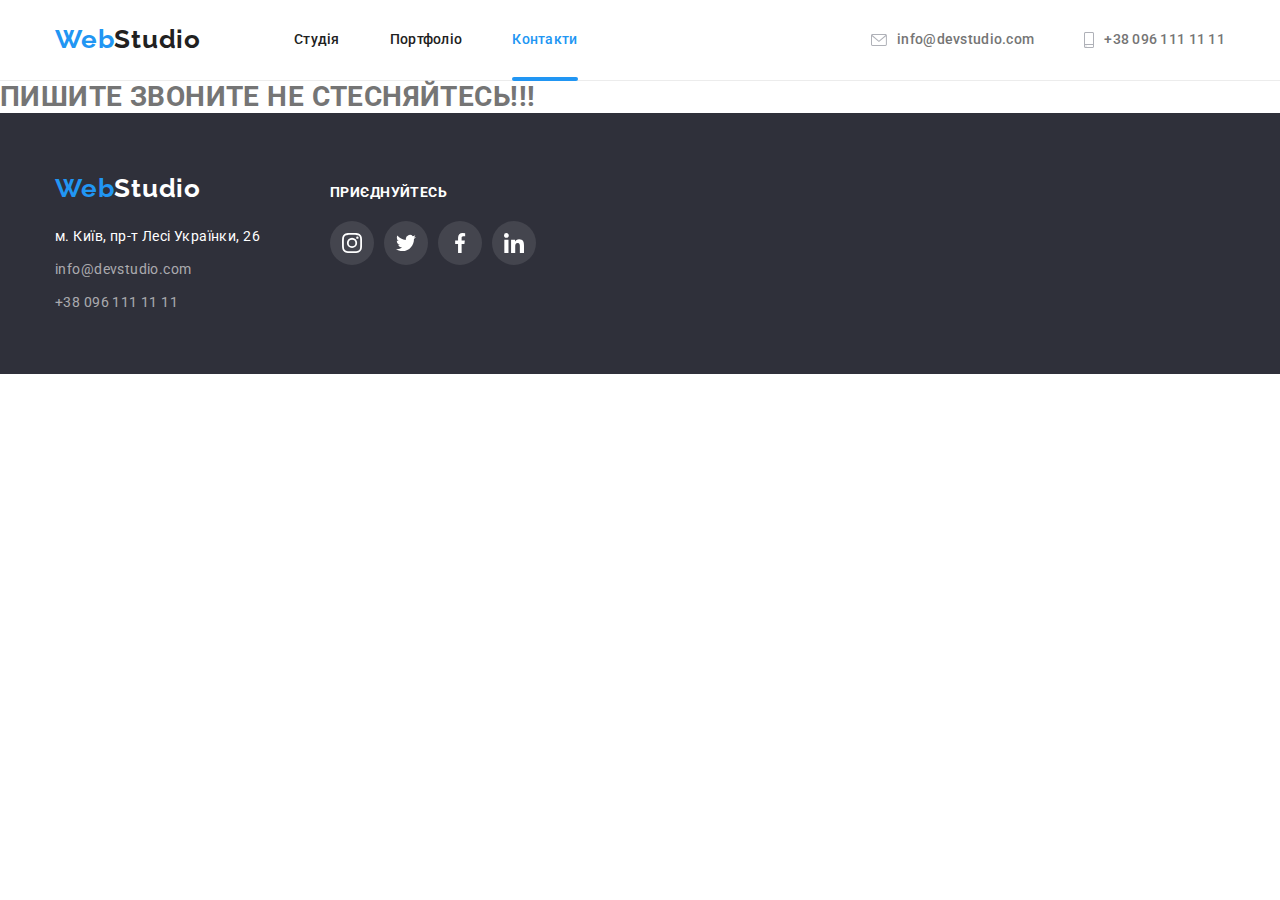
==== contacts.html @ e66e41dc "added previous" ====
<!DOCTYPE html>
<html lang="uk">
  <head>
    <meta charset="UTF-8" />
    <meta http-equiv="X-UA-Compatible" content="IE=edge" />
    <meta name="viewport" content="width=device-width, initial-scale=1.0" />
    <title>WebStudio</title>
    <link
      rel="stylesheet"
      href="https://cdnjs.cloudflare.com/ajax/libs/modern-normalize/1.1.0/modern-normalize.min.css"
    />
    <link rel="stylesheet" href="./css/styles.css" />
    <link rel="preconnect" href="https://fonts.googleapis.com" />
    <link rel="preconnect" href="https://fonts.gstatic.com" crossorigin />
    <link
      href="https://fonts.googleapis.com/css2?family=Raleway:wght@700&family=Roboto:wght@400;500;700;900&display=swap"
      rel="stylesheet"
    />
  </head>

  <body>
    <header class="header">
      <div class="container header-container">
        <nav class="header-nav">
          <a href="./index.html" class="logo"><span>Web</span>Studio</a>
          <ul class="site-nav-list">
            <li class="nav-link">
              <a href="./index.html" class="link">Студія</a>
            </li>
            <li class="nav-link">
              <a href="./portfolio.html" class="link">Портфоліо</a>
            </li>
            <li class="nav-link">
              <a href="./contacts.html" class="link current">Контакти</a>
            </li>
          </ul>
        </nav>
        <ul class="auth-nav-list">
          <li>
            <a href="mailto:info@devstudio.com" class="email">
              <svg class="icon email-icon" width="16px" height="12px">
                <use href="./images/icons.svg#icon-envelope"></use>
              </svg>
              info@devstudio.com
            </a>
          </li>
          <li>
            <a href="tel:+380961111111" class="phone-header">
              <svg class="icon phone-icon" width="10px" height="16px">
                <use href="./images/icons.svg#icon-smartphone"></use>
              </svg>
              +38 096 111 11 11</a>
          </li>
        </ul>
      </div>
    </header>
    <main>
      <h1>ПИШИТЕ ЗВОНИТЕ НЕ СТЕСНЯЙТЕСЬ!!!</h1>
    </main>
    <footer class="section-footer">
      <div class="container footer-container">
        <div>
          <a href="./index.html" class="logo"><span>Web</span>Studio</a>
          <address class="auth-nav-list">
            <div class="nav-footer">
              <ul class="adr-list">
                <li>
                  <a
                    href="https://goo.gl/maps/vscVkz8bYimMbtEp9"
                    target="_blank"
                    class="fact"
                    >м. Київ, пр-т Лесі Українки, 26</a
                  >
                </li>
                <li class="footer-email">
                  <a href="mailto:info@devstudio.com" class="email-footer"
                    >info@devstudio.com</a
                  >
                </li>
                <li>
                  <a href="tel:+380961111111" class="phone"
                    >+38 096 111 11 11</a
                  >
                </li>
              </ul>
            </div>
          </address>
        </div>
        <div class="footer-social">
          <p>приєднуйтесь</p>
          <ul class="social-contacts">
            <li>
              <a href="" class="studio-social-link"
                ><svg class="icon studio-social">
                  <use href="./images/icons.svg#icon-instagram"></use></svg
              ></a>
            </li>
            <li>
              <a href="" class="studio-social-link"
                ><svg class="icon studio-social">
                  <use href="./images/icons.svg#icon-twitter"></use></svg
              ></a>
            </li>
            <li>
              <a href="" class="studio-social-link"
                ><svg class="icon studio-social">
                  <use href="./images/icons.svg#icon-facebook"></use></svg
              ></a>
            </li>
            <li>
              <a href="" class="studio-social-link"
                ><svg class="icon studio-social">
                  <use href="./images/icons.svg#icon-linkedin"></use></svg
              ></a>
            </li>
          </ul>
        </div>
      </div>
    </footer>
  </body>
</html>
---- css/styles.css ----
:root {
  --primary-text-color: #757575;
  --title-text-color: #212121;
  --accent-text-color: #2196f3;
  --primary-white-color: #ffffff;
  --bacground-gray-color: #2f303a;
  --address-color: rgba(255, 255, 255, 0.6);
  --secondary-bgr-color: #f5f4fa;
  --primary-border-color: #ececec;
  --secondary-border-color: #eeeeee;
  --contacts-color: rgba(117, 117, 117, 1);
  --member-bcg-color: rgba(255, 255, 255, 1);
  --portfolio-bcg-color: rgba(245, 244, 250, 1);
  --hero-bacground: #c4c4c4;
  --clients-list-border: 1px solid #afb1b8;
  --icons-color: #afb1b8;
  --activities-background: rgba(47, 48, 58, 0.8);
  --text-background: rgba(33, 150, 243, 0.9);
  --backdrop-background: rgba(0, 0, 0, 0.2);
  --close-color: #000;
  --close-btn-border: rgba(0, 0, 0, 0.1);
}

/* общее на всем доке */
/* *{
  outline: 2px solid #f44336;
}  */

img {
  display: block;
}

h1,
h2,
h3,
h4,
h5,
h6,
ul,
p {
  margin: 0;
}

body {
  font-family: "Roboto", sans-serif;
  color: var(--primary-text-color);
  font-size: 14px;
  letter-spacing: 0.03em;
  background-color: var(--primary-white-color);
}

.section {
  padding: 94px 0;
}

.container {
  width: 1200px;
  margin: 0 auto;
  padding: 0 15px;
}

a {
  color: var(--title-text-color);
  text-decoration: none;
  font-style: normal;
}

/* лого */
.header-container {
  display: flex;
  align-items: center;
}

header {
  border-bottom: 1px solid var(--primary-border-color);
}

.logo {
  font-family: "Raleway", sans-serif;
  color: var(--title-text-color);
  font-weight: 700;
  font-size: 26px;
  line-height: 1.19;
  letter-spacing: 0.03em;
  margin-right: 93px;
  padding: 24px 0 25px 0;
}

span {
  color: var(--accent-text-color);
}

/* списки */
ul {
  list-style: none;
  padding-left: 0;
}

/* навигация */

.header-nav {
  display: flex;
  justify-content: space-between;
}

.link {
  padding: 32px 0;
  display: block;
  transition: color 250ms cubic-bezier(0.4, 0, 0.2, 1);
}

.phone-header {
  margin-left: 50px;
  padding: 32px 0;
  display: flex;
  align-items: center;
  color: var(--contacts-color);
  transition: color 250ms cubic-bezier(0.4, 0, 0.2, 1);
}

.email-icon,
.phone-icon {
  margin-right: 10px;
  transition: fill 250ms cubic-bezier(0.4, 0, 0.2, 1);
}

.auth-nav-list a:hover svg,
.auth-nav-list a:focus svg {
  fill: var(--accent-text-color);
}

.email {
  padding: 32px 0;
  color: var(--contacts-color);
  display: flex;
  align-items: center;
  transition: color 250ms cubic-bezier(0.4, 0, 0.2, 1);
}

.nav-link {
  display: block;
}

.nav-link:not(:first-child) {
  margin-left: 50px;
}

.site-nav-list {
  font-weight: 500;
  line-height: 1.14;
  color: var(--title-text-color);
  letter-spacing: 0.02em;

  display: flex;
}

.site-nav-list a:hover,
.site-nav-list a:focus {
  color: var(--accent-text-color);
}

.current {
  color: var(--accent-text-color);
  position: relative;
}

.current::after {
  content: "";
  width: 100%;
  height: 4px;
  bottom: -1px;
  left: 0;
  background-color: var(--accent-text-color);
  border-radius: 2px;
  position: absolute;
}

.auth-nav-list {
  font-weight: 500;
  line-height: 1.14;
  letter-spacing: 0.02em;

  display: flex;
  margin-left: auto;
}

.auth-nav-list a:hover,
.auth-nav-list a:focus {
  color: var(--accent-text-color);
}

/* кнопки (портфолио) */
.btn {
  font-family: "Roboto", sans-serif;
  font-weight: 500;
  font-size: 16px;
  line-height: 1.625;
  text-align: center;
  cursor: pointer;
  background: var(--primary-white-color);
  color: var(--title-text-color);
  padding: 6px 22px;
  border-radius: 4px;
  border: none;
  transition: color 250ms cubic-bezier(0.4, 0, 0.2, 1),
    background-color 250ms cubic-bezier(0.4, 0, 0.2, 1),
    box-shadow 250ms cubic-bezier(0.4, 0, 0.2, 1);
}

.button-section {
  justify-content: center;
  display: flex;
  gap: 8px;
  margin-bottom: 50px;
}

.portfolio-btn:hover,
.portfolio-btn:focus {
  box-shadow: 0px 3px 1px rgba(0, 0, 0, 0.1), 0px 1px 2px rgba(0, 0, 0, 0.08),
    0px 2px 2px rgba(0, 0, 0, 0.12);
}

.portfolio-btn {
  background-color: var(--portfolio-bcg-color);
}

.btn-sec {
  justify-content: center;
}

.work-list {
  display: flex;
  flex-wrap: wrap;
  gap: 30px;
}

.cards {
  display: block;
  transition: box-shadow 250ms cubic-bezier(0.4, 0, 0.2, 1);
}

.cards:hover,
.cards:focus {
  box-shadow: 0px 1px 1px rgba(0, 0, 0, 0.12), 0px 4px 4px rgba(0, 0, 0, 0.06),
    1px 4px 6px rgba(0, 0, 0, 0.16);
}
.cards:hover .text {
  transform: translateY(-100%);
}

.card-box {
  overflow: hidden;
}

.text {
  position: absolute;
  padding: 63px 24px;
  font-size: 18px;
  line-height: 1.5;
  color: var(--primary-white-color);
  background-color: var(--text-background);
}

.text {
  position: absolute;
  padding: 63px 24px;
  font-size: 18px;
  line-height: 1.5;
  color: var(--primary-white-color);
  background-color: var(--text-background);
  transition: transform 250ms cubic-bezier(0.4, 0, 0.2, 1);
}

.btn:hover,
.btn:focus {
  background-color: var(--accent-text-color);
  color: var(--primary-white-color);
}

/* герой и кнопка в нем*/
.section-hero {
  background: var(--hero-bacground);
  padding: 200px 0;
  text-align: center;
  max-width: 1600px;
  margin-left: auto;
  margin-right: auto;
  background-image: linear-gradient(
      rgba(47, 48, 58, 0.4),
      rgba(47, 48, 58, 0.4)
    ),
    url(../images/herobg.jpg);
  background-repeat: no-repeat;
  background-size: cover;
  background-position: center;
}

.hero-container {
  color: var(--primary-white-color);
  margin: 0 auto;
}

.hero-title {
  margin-left: auto;
  margin-right: auto;
  width: 696px;
  font-weight: 900;
  font-size: 44px;
  line-height: 1.36;
  color: var(--primary-white-color);
  text-align: center;
  text-transform: uppercase;
  letter-spacing: 0.06em;
}

.hero-container > button {
  font-weight: 700;
  font-size: 16px;
  line-height: 1.875;
  letter-spacing: 0.06em;
  background-color: var(--accent-text-color);
  color: var(--primary-white-color);

  margin-top: 30px;
  padding: 10px 32px;
}

/* все h2 */

.visually-hidden {
  position: absolute;
  width: 1px;
  height: 1px;
  margin: -1px;
  border: 0;
  padding: 0;

  white-space: nowrap;
  clip-path: inset(100%);
  clip: rect(0, 0, 0, 0);
  overflow: hidden;
}

.section-title {
  font-weight: 700;
  font-size: 36px;
  line-height: 1.16;
  text-align: center;
  color: var(--title-text-color);

  display: block;
  margin-bottom: 50px;
}

/* верхние h3 */
.title {
  margin-bottom: 10px;
}

.feature-list .title {
  font-size: 14px;
  color: var(--title-text-color);
  font-weight: 700;
  line-height: 1.14;
  text-transform: uppercase;
}

.feature-list {
  display: flex;
  flex-wrap: wrap;
  gap: 30px;
  justify-content: center;
  flex-wrap: nowrap;
}

.feature-icon {
  display: flex;
  justify-content: center;
  align-items: center;
  margin-bottom: 30px;
  width: 270px;
  height: 120px;
  border-radius: 4px;
  background-color: var(--secondary-bgr-color);
}

.features-descr {
  line-height: 1.7;
}

.person {
  margin-bottom: 30px;
}

.section-activities {
  padding-top: 0;
}

.activities-container {
  display: block;
  flex-wrap: wrap;
  gap: 30px;
  justify-content: center;
  flex-wrap: nowrap;
}

.activities {
  display: flex;
  flex-wrap: wrap;
  gap: 30px;
  justify-content: center;
  flex-wrap: nowrap;
}

.activities-item {
  flex-basis: calc((100%-4 * 30px) / 3);
}

/* имена членов команды */
.team-section {
  background-color: var(--secondary-bgr-color);
}

.team-container {
  display: block;
}

.members-list {
  display: flex;
  flex-wrap: wrap;
  gap: 30px;
  justify-content: center;
  flex-wrap: nowrap;
}

.members-list .title {
  color: var(--title-text-color);
  font-weight: 500;
  font-size: 16px;
  line-height: 1.1875;
  text-align: center;
}

.member-item {
  flex-basis: calc((100%-5 * 30px) / 4);
  background-color: var(--member-bcg-color);
  padding-bottom: 30px;
  border-radius: 0px 0px 4px 4px;
  box-shadow: 0px 1px 3px rgba(0, 0, 0, 0.12), 0px 1px 1px rgba(0, 0, 0, 0.14),
    0px 2px 1px rgba(0, 0, 0, 0.2);
}

.member-social {
  display: flex;
  align-items: center;
  justify-content: center;
  gap: 10px;
}

.member-social-link {
  display: flex;
  width: 44px;
  height: 44px;
  border-radius: 50%;
  justify-content: center;
  align-items: center;
  transition: fill 250ms cubic-bezier(0.4, 0, 0.2, 1),
    background-color 250ms cubic-bezier(0.4, 0, 0.2, 1);
}

.member-social-link:hover,
.member-social-link:focus {
  background-color: var(--accent-text-color);
}

.member-social-link:hover svg,
.member-social-link:focus svg {
  fill: var(--primary-white-color);
}

.social-icon {
  width: 20px;
  height: 20px;
}

/* должность */
.job {
  font-size: 16px;
  line-height: 1.1875;
  text-align: center;
  margin-bottom: 16px;
}

/* подписи к фото на портфолио */
.section-list {
  color: var(--primary-text-color);
  font-size: 16px;
  line-height: 1.875;
}

/* портфолио названия картинок */
.caption {
  color: var(--title-text-color);
  font-weight: 700;
  font-size: 18px;
  line-height: 2;
  letter-spacing: 0.06em;
  margin-bottom: 4px;
}

/* подпись под картинками в портфолио */
.work-item {
  padding: 20px 24px;
  border: 1px solid var(--secondary-border-color);
  border-top: none;
}

.descr {
  font-size: 16px;
  line-height: 1.875;
  color: var(--primary-text-color);
}

.clients {
  display: flex;
  justify-content: center;
  align-items: center;
  gap: 30px;
}

.clents-link {
  width: 170px;
  height: 92px;
  display: flex;
  justify-content: center;
  align-items: center;
  border: var(--clients-list-border);
  border-radius: 4px;
  transition: border-color 250ms cubic-bezier(0.4, 0, 0.2, 1);
}

.clients-list:hover svg {
  fill: var(--accent-text-color);
}

.clients-list a:hover,
.clients-list a:focus {
  border-color: var(--accent-text-color);
}

/* footer style */
footer {
  background-color: var(--bacground-gray-color);
  padding-top: 60px;
  padding-bottom: 60px;
}

.footer-container {
  display: flex;
  align-items: baseline;
}

footer .logo {
  color: var(--primary-white-color);
  margin: 0;
  padding: 0;
}

.adr-list a {
  font-weight: 400;
  font-size: 14px;
  line-height: 24px;
  letter-spacing: 0.03em;
  color: var(--address-color);
}

footer .fact {
  color: var(--primary-white-color);
  transition: color 250ms cubic-bezier(0.4, 0, 0.2, 1);
}
.email-footer,
.phone {
  transition: color 250ms cubic-bezier(0.4, 0, 0.2, 1);
}

.section-footer {
  padding: 60px 0;
}

.nav-footer {
  margin-top: 20px;
}

.footer-email {
  margin: 9px 0;
}

.icon {
  fill: var(--icons-color);
  transition: fill 250ms cubic-bezier(0.4, 0, 0.2, 1);
}

.social-link {
  display: flex;
  width: 44px;
  height: 44px;
  border-radius: 50%;
  justify-content: center;
  align-items: center;
}

.studio-social-link {
  display: flex;
  width: 44px;
  height: 44px;
  border-radius: 50%;
  justify-content: center;
  align-items: center;
  background: rgba(255, 255, 255, 0.1);
  fill: var(--primary-white-color);
  transition: background-color 250ms cubic-bezier(0.4, 0, 0.2, 1);
}

.studio-social-link:hover,
.studio-social-link:focus {
  background-color: var(--accent-text-color);
}

.studio-social-link:hover svg,
.studio-social-link:focus svg {
  fill: var(--primary-white-color);
}

.studio-social {
  width: 20px;
  height: 20px;
  fill: var(--primary-white-color);
}

.social-contacts {
  display: flex;
  align-items: center;
  gap: 10px;
}

.footer-social {
  margin-left: 70px;
}

.footer-social > p {
  font-weight: 700;
  line-height: 1.14;
  text-transform: uppercase;
  color: var(--primary-white-color);
  margin-bottom: 20px;
}

.box {
  position: relative;
}
.description {
  position: absolute;
  bottom: 0;
  background: var(--activities-background);
  font-weight: 700;
  line-height: 1.14;
  text-align: center;
  text-transform: uppercase;
  color: var(--primary-white-color);
  width: 100%;
  padding: 27px 0;
}

.backdrop {
  position: fixed;
  background: var(--backdrop-background);
  height: 100vh;
  width: 100vw;
  left: 0;
  top: 0;
  opacity: 1;
  transition: opacity 250ms cubic-bezier(0.4, 0, 0.2, 1), visibility 250ms cubic-bezier(0.4, 0, 0.2, 1);
}

.backdrop.is-hidden {
  visibility: hidden;
  opacity: 0;
  pointer-events: none;
}

.modal {
  width: 528px;
  height: 581px;
  background-color: var(--primary-white-color);
  border-radius: 4px;
  position: absolute;
  top: 50%;
  left: 50%;
  transform: translate(-50%, -50%);
  box-shadow: 0px 1px 3px rgba(0, 0, 0, 0.12), 0px 1px 1px rgba(0, 0, 0, 0.14),
    0px 2px 1px rgba(0, 0, 0, 0.2);
  transition: transform 250ms cubic-bezier(0.4, 0, 0.2, 1), opacity 250ms cubic-bezier(0.4, 0, 0.2, 1);
}

.modal-close {
  display: flex;
  justify-content: center;
  align-items: center;
  position: absolute;
  top: 8px;
  right: 8px;
  width: 30px;
  height: 30px;
  padding: 0;
  border: 0;
  outline: none;
  cursor: pointer;
  fill: var(--close-color);
  background-color: var(--primary-white-color);
  border: 1px solid var(--close-btn-border);
  border-radius: 50%;
}

.close-icon {
  transition: fill 250ms cubic-bezier(0.4, 0, 0.2, 1);
}

.modal-close:focus svg,
.modal-close:hover svg {
  fill: var(--accent-text-color);
}
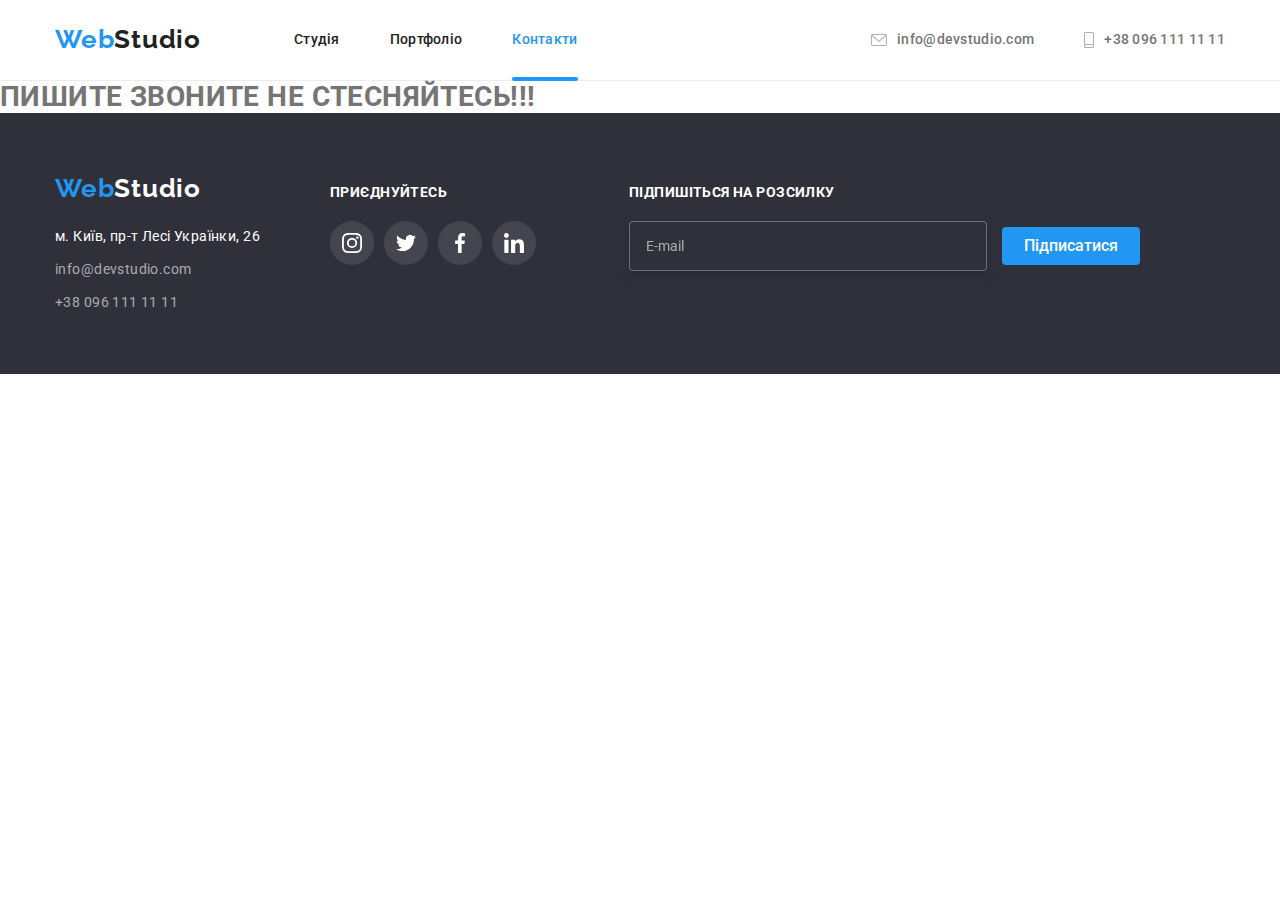
==== commit 789f63f7: "complete task" ====
--- a/contacts.html
+++ b/contacts.html
@@ -65,22 +65,14 @@
             <div class="nav-footer">
               <ul class="adr-list">
                 <li>
-                  <a
-                    href="https://goo.gl/maps/vscVkz8bYimMbtEp9"
-                    target="_blank"
-                    class="fact"
-                    >м. Київ, пр-т Лесі Українки, 26</a
-                  >
+                  <a href="https://goo.gl/maps/vscVkz8bYimMbtEp9" target="_blank" class="fact">м. Київ, пр-т Лесі Українки,
+                    26</a>
                 </li>
                 <li class="footer-email">
-                  <a href="mailto:info@devstudio.com" class="email-footer"
-                    >info@devstudio.com</a
-                  >
+                  <a href="mailto:info@devstudio.com" class="email-footer">info@devstudio.com</a>
                 </li>
                 <li>
-                  <a href="tel:+380961111111" class="phone"
-                    >+38 096 111 11 11</a
-                  >
+                  <a href="tel:+380961111111" class="phone">+38 096 111 11 11</a>
                 </li>
               </ul>
             </div>
@@ -90,30 +82,33 @@
           <p>приєднуйтесь</p>
           <ul class="social-contacts">
             <li>
-              <a href="" class="studio-social-link"
-                ><svg class="icon studio-social">
-                  <use href="./images/icons.svg#icon-instagram"></use></svg
-              ></a>
+              <a href="" class="studio-social-link"><svg class="icon studio-social">
+                  <use href="./images/icons.svg#icon-instagram"></use>
+                </svg></a>
             </li>
             <li>
-              <a href="" class="studio-social-link"
-                ><svg class="icon studio-social">
-                  <use href="./images/icons.svg#icon-twitter"></use></svg
-              ></a>
+              <a href="" class="studio-social-link"><svg class="icon studio-social">
+                  <use href="./images/icons.svg#icon-twitter"></use>
+                </svg></a>
             </li>
             <li>
-              <a href="" class="studio-social-link"
-                ><svg class="icon studio-social">
-                  <use href="./images/icons.svg#icon-facebook"></use></svg
-              ></a>
+              <a href="" class="studio-social-link"><svg class="icon studio-social">
+                  <use href="./images/icons.svg#icon-facebook"></use>
+                </svg></a>
             </li>
             <li>
-              <a href="" class="studio-social-link"
-                ><svg class="icon studio-social">
-                  <use href="./images/icons.svg#icon-linkedin"></use></svg
-              ></a>
+              <a href="" class="studio-social-link"><svg class="icon studio-social">
+                  <use href="./images/icons.svg#icon-linkedin"></use>
+                </svg></a>
             </li>
           </ul>
+        </div>
+        <div class="subscription">
+          <p>Підпишіться на розсилку</p>
+          <form action="">
+            <input type="email" placeholder="E-mail" required>
+            <button type="submit" class="btn">Підписатися</button>
+          </form>
         </div>
       </div>
     </footer>
--- a/css/styles.css
+++ b/css/styles.css
@@ -19,6 +19,7 @@
   --backdrop-background: rgba(0, 0, 0, 0.2);
   --close-color: #000;
   --close-btn-border: rgba(0, 0, 0, 0.1);
+  --input-border: rgba(33, 33, 33, 0.2);
 }
 
 /* общее на всем доке */
@@ -86,7 +87,7 @@
   padding: 24px 0 25px 0;
 }
 
-span {
+a span {
   color: var(--accent-text-color);
 }
 
@@ -250,15 +251,6 @@
 
 .card-box {
   overflow: hidden;
-}
-
-.text {
-  position: absolute;
-  padding: 63px 24px;
-  font-size: 18px;
-  line-height: 1.5;
-  color: var(--primary-white-color);
-  background-color: var(--text-background);
 }
 
 .text {
@@ -647,12 +639,42 @@
   margin-left: 70px;
 }
 
-.footer-social > p {
+.footer-social > p,
+.subscription > p {
   font-weight: 700;
   line-height: 1.14;
   text-transform: uppercase;
   color: var(--primary-white-color);
   margin-bottom: 20px;
+}
+
+.subscription {
+  margin-left: 93px;
+}
+
+.subscription input {
+  width: 358px;
+  height: 50px;
+  border: 1px solid rgba(255, 255, 255, 0.3);
+  filter: drop-shadow(0px 4px 4px rgba(0, 0, 0, 0.15));
+  border-radius: 4px;
+  background-color: var(--bacground-gray-color);
+  padding-left: 16px;
+  outline: none;
+  color: var(--primary-white-color);
+  margin-right: 12px;
+}
+
+.subscription button {
+  background-color: var(--accent-text-color);
+  color: var(--primary-white-color);
+}
+
+input::placeholder {
+  line-height: 1.25;
+  display: flex;
+  align-items: center;
+  color: var(--address-color);
 }
 
 .box {
@@ -696,6 +718,7 @@
   position: absolute;
   top: 50%;
   left: 50%;
+  padding: 40px;
   transform: translate(-50%, -50%);
   box-shadow: 0px 1px 3px rgba(0, 0, 0, 0.12), 0px 1px 1px rgba(0, 0, 0, 0.14),
     0px 2px 1px rgba(0, 0, 0, 0.2);
@@ -721,6 +744,15 @@
   border-radius: 50%;
 }
 
+.modal p {
+  font-weight: 700;
+  font-size: 20px;
+  line-height: 1.15;
+  text-align: center;
+  color: var(--title-text-color);
+  margin-bottom: 12px;
+}
+
 .close-icon {
   transition: fill 250ms cubic-bezier(0.4, 0, 0.2, 1);
 }
@@ -729,3 +761,129 @@
 .modal-close:hover svg {
   fill: var(--accent-text-color);
 }
+
+.form-element {
+  display: flex;
+  flex-direction: column;
+  margin-bottom: 10px;
+  padding: 0;
+}
+
+.form-element input {
+  border: none;
+  height: 40px;
+  padding-left: 42px;
+  border: 1px solid var(--input-border);
+  border-radius: 4px;
+  outline: none;
+  width: 100%;
+  transition: outline 250ms cubic-bezier(0.4, 0, 0.2, 1)
+}
+.form-element input:focus,
+.form-element input:hover {
+  outline: 1px solid var(--accent-text-color);
+}
+
+.form-element:focus-within svg {
+  fill: var(--accent-text-color);
+}
+
+.input-wrap:hover svg {
+  fill: var(--accent-text-color);
+}
+
+.form-element textarea {
+  border: none;
+  padding: 12px 16px;
+  border: 1px solid var(--input-border);
+  border-radius: 4px;
+  resize: none;
+  width: 100%;
+  height: 120px;
+  outline:none;
+  transition: outline 250ms cubic-bezier(0.4, 0, 0.2, 1)
+}
+
+.form-element textarea:focus,
+.form-element textarea:hover {
+  outline: 1px solid var(--accent-text-color);
+}
+
+label {
+  margin-bottom: 4px;
+}
+
+label a {
+  color: var(--accent-text-color);
+  text-decoration-line: underline;
+  padding-left: 4px;
+}
+
+.accept {
+  text-align: center;
+  margin-bottom: 30px;
+  display: flex;
+  justify-content: center;
+}
+
+.accept label {
+  display: flex;
+  justify-content: center;
+}
+
+.checkbox {
+  width: 16px;
+  height: 15px;
+  border: 2px solid var(--title-text-color);
+  border-radius: 3px;
+  margin-right: 7px;
+  display: flex;
+  justify-content: center;
+  align-items: center;
+  transition: background-color 250ms cubic-bezier(0.4, 0, 0.2, 1)
+}
+
+.accept input:checked + label .checkbox {
+  background-color: var(--accent-text-color);
+  border: none;
+}
+
+.btn-wrap {
+  display: flex;
+  flex-wrap: wrap;
+  justify-content: center;
+}
+
+.btn-wrap label {
+  margin-bottom: 30px;
+}
+
+.submit-btn {
+  text-align: center;
+  padding: 10px 52px;
+  background-color: var(--accent-text-color);
+  color: var(--primary-white-color);
+  transition: box-shadow 250ms cubic-bezier(0.4, 0, 0.2, 1);
+}
+
+.submit-btn:hover,
+.submit-btn:focus {
+  box-shadow: 0px 4px 4px rgba(0, 0, 0, 0.15);
+}
+
+.input-wrap {
+  position: relative;
+}
+
+.form-icon {
+  width: 18px;
+  height: 18px;
+  fill: var(--title-text-color);
+  position: absolute;
+  transform: translatey(50%);
+  left: 12px;
+  transition: fill 250ms cubic-bezier(0.4, 0, 0.2, 1)
+}
+
+
+
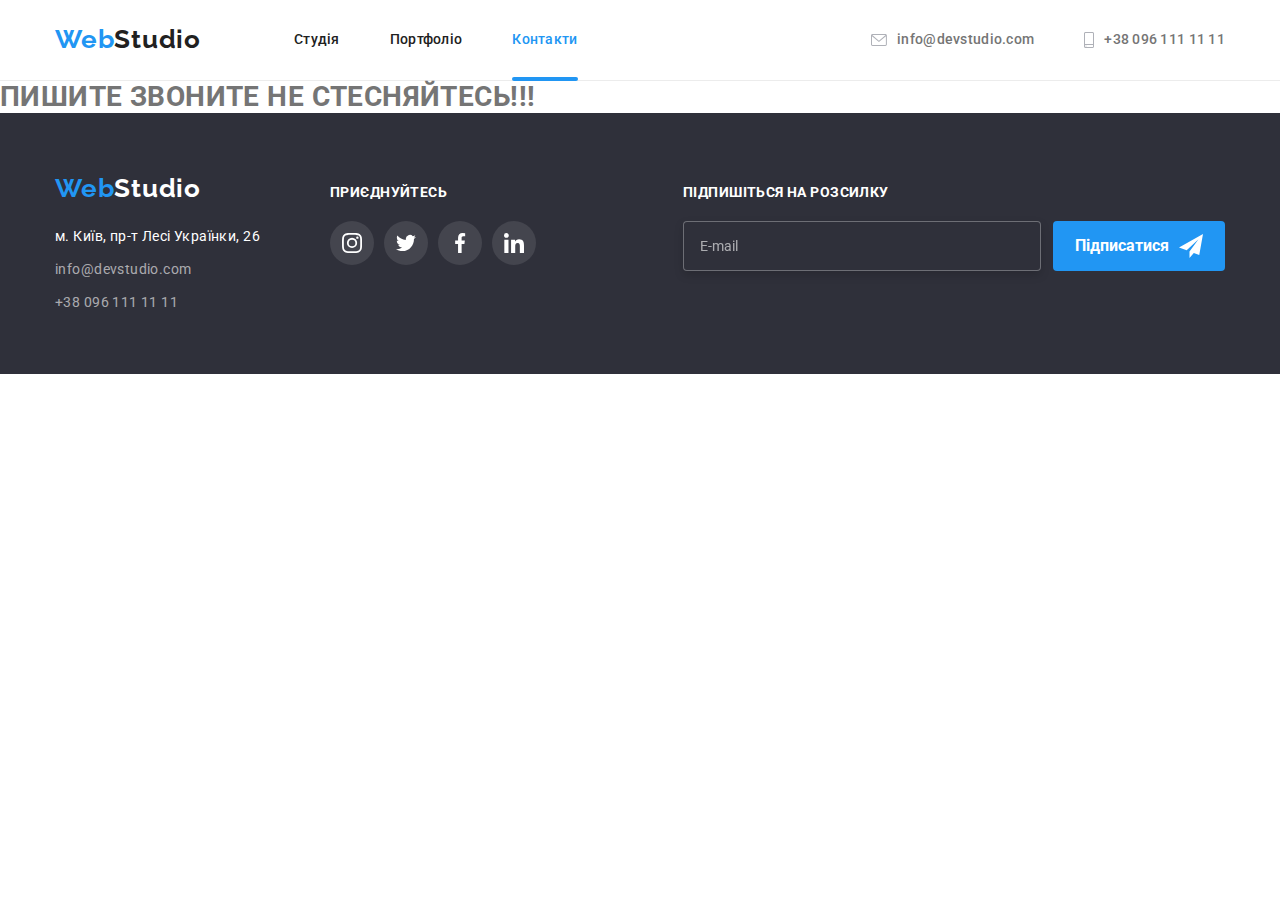
==== commit 58f3f65e: "fixed button" ====
--- a/contacts.html
+++ b/contacts.html
@@ -106,8 +106,10 @@
         <div class="subscription">
           <p>Підпишіться на розсилку</p>
           <form action="">
-            <input type="email" placeholder="E-mail" required>
-            <button type="submit" class="btn">Підписатися</button>
+            <input type="email" placeholder="E-mail" required />
+            <button type="submit" class="btn subscription-btn">Підписатися<svg class="icon-send">
+                <use href="./images/icons.svg#icon-send"></use>
+              </svg></button>
           </form>
         </div>
       </div>
--- a/css/styles.css
+++ b/css/styles.css
@@ -204,8 +204,8 @@
   border-radius: 4px;
   border: none;
   transition: color 250ms cubic-bezier(0.4, 0, 0.2, 1),
-    background-color 250ms cubic-bezier(0.4, 0, 0.2, 1),
-    box-shadow 250ms cubic-bezier(0.4, 0, 0.2, 1);
+  background-color 250ms cubic-bezier(0.4, 0, 0.2, 1),
+  box-shadow 250ms cubic-bezier(0.4, 0, 0.2, 1);
 }
 
 .button-section {
@@ -649,7 +649,12 @@
 }
 
 .subscription {
-  margin-left: 93px;
+  margin-left: auto;
+  display: ;
+}
+
+.subscription form {
+  display: flex;
 }
 
 .subscription input {
@@ -662,12 +667,19 @@
   padding-left: 16px;
   outline: none;
   color: var(--primary-white-color);
-  margin-right: 12px;
-}
+}
+
 
 .subscription button {
   background-color: var(--accent-text-color);
   color: var(--primary-white-color);
+  display: flex;
+  justify-content: center;
+  align-items: center;
+  font-weight: 700;
+  font-size: 16px;
+  line-height: 1.875;
+  margin-left: 12px;
 }
 
 input::placeholder {
@@ -701,7 +713,8 @@
   left: 0;
   top: 0;
   opacity: 1;
-  transition: opacity 250ms cubic-bezier(0.4, 0, 0.2, 1), visibility 250ms cubic-bezier(0.4, 0, 0.2, 1);
+  transition: opacity 250ms cubic-bezier(0.4, 0, 0.2, 1),
+    visibility 250ms cubic-bezier(0.4, 0, 0.2, 1);
 }
 
 .backdrop.is-hidden {
@@ -722,7 +735,8 @@
   transform: translate(-50%, -50%);
   box-shadow: 0px 1px 3px rgba(0, 0, 0, 0.12), 0px 1px 1px rgba(0, 0, 0, 0.14),
     0px 2px 1px rgba(0, 0, 0, 0.2);
-  transition: transform 250ms cubic-bezier(0.4, 0, 0.2, 1), opacity 250ms cubic-bezier(0.4, 0, 0.2, 1);
+  transition: transform 250ms cubic-bezier(0.4, 0, 0.2, 1),
+    opacity 250ms cubic-bezier(0.4, 0, 0.2, 1);
 }
 
 .modal-close {
@@ -768,6 +782,9 @@
   margin-bottom: 10px;
   padding: 0;
 }
+.form-element:nth-child(4) {
+  margin-bottom: 20px;
+}
 
 .form-element input {
   border: none;
@@ -777,7 +794,7 @@
   border-radius: 4px;
   outline: none;
   width: 100%;
-  transition: outline 250ms cubic-bezier(0.4, 0, 0.2, 1)
+  transition: outline 250ms cubic-bezier(0.4, 0, 0.2, 1);
 }
 .form-element input:focus,
 .form-element input:hover {
@@ -800,8 +817,8 @@
   resize: none;
   width: 100%;
   height: 120px;
-  outline:none;
-  transition: outline 250ms cubic-bezier(0.4, 0, 0.2, 1)
+  outline: none;
+  transition: outline 250ms cubic-bezier(0.4, 0, 0.2, 1);
 }
 
 .form-element textarea:focus,
@@ -840,7 +857,7 @@
   display: flex;
   justify-content: center;
   align-items: center;
-  transition: background-color 250ms cubic-bezier(0.4, 0, 0.2, 1)
+  transition: background-color 250ms cubic-bezier(0.4, 0, 0.2, 1);
 }
 
 .accept input:checked + label .checkbox {
@@ -864,6 +881,13 @@
   background-color: var(--accent-text-color);
   color: var(--primary-white-color);
   transition: box-shadow 250ms cubic-bezier(0.4, 0, 0.2, 1);
+}
+
+.icon-send {
+  width: 24px;
+  height: 24px;
+  margin-left: 10px;
+  fill: var(--primary-white-color);
 }
 
 .submit-btn:hover,
@@ -882,8 +906,5 @@
   position: absolute;
   transform: translatey(50%);
   left: 12px;
-  transition: fill 250ms cubic-bezier(0.4, 0, 0.2, 1)
-}
-
-
-
+  transition: fill 250ms cubic-bezier(0.4, 0, 0.2, 1);
+}
